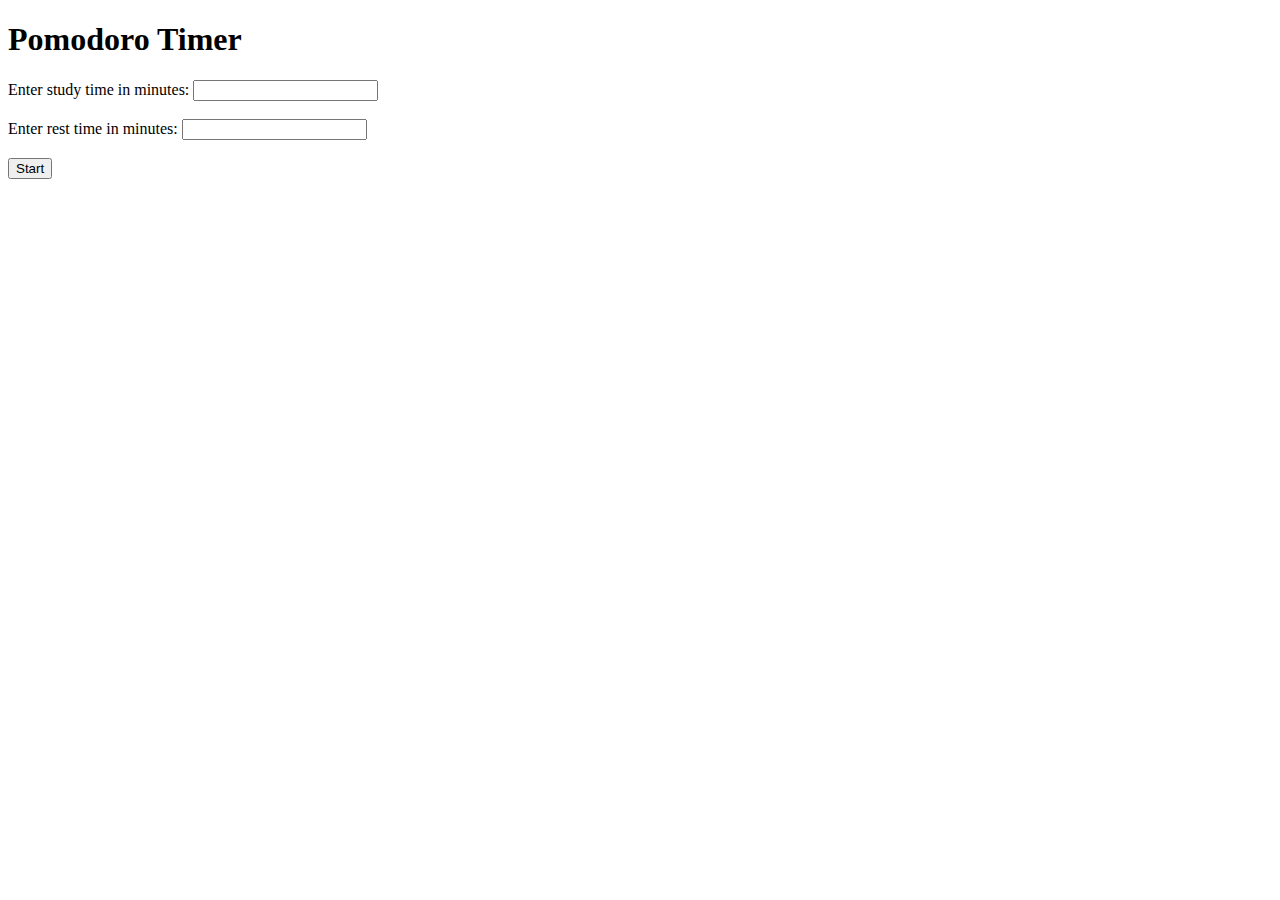
==== webpom.html @ 5f7f1d7a "Add files via upload" ====
<!DOCTYPE html>
<html>
<head>
    <title>Pomodoro Timer</title>
    <link rel="stylesheet" type="text/css" href="csspom.css">
 


</head>
<body>
        
    <h1>Pomodoro Timer</h1>
    <p>

        <label>Enter study time in minutes: </label>
        <input type="number" id="studytime">
        <br><br>
        <label>Enter rest time in minutes: </label>
        <input type="number" id="resttime">
        <br><br>
        <button onclick="startPomodoro()" id="startBtn">Start</button>
        <button onclick="cancelTimer()" id="cancelBtn" style="display: none;">Cancel</button>
        <div id="timerDisplay"></div>
    </p>


    <script>
        var interval;
        var startBtn = document.getElementById('startBtn');
        var cancelBtn = document.getElementById('cancelBtn');

        function pomodoro(studytime, resttime) {
            cancelBtn.style.display = 'inline';
            startBtn.disabled = true;

            var studySeconds = studytime * 60;
            var restSeconds = resttime * 60;

            countdown(studySeconds, "Study").then(function() {
                return countdown(restSeconds, "Rest");
            });
        }

        function countdown(t, rs) {
            return new Promise(function(resolve) {
                interval = setInterval(function() {
                    if (t <= 0 || isNaN(t)) {
                        clearInterval(interval);
                        resolve();
                    } else {
                        var min = Math.floor(t / 60);
                        var sec = t % 60;
                        document.getElementById('timerDisplay').innerText = rs + " time left: " + min.toString().padStart(2, '0') + ":" + sec.toString().padStart(2, '0');
                        t--;
                    }
                }, 1000);
            });
        }

        function startPomodoro() {
            var studytime = parseInt(document.getElementById('studytime').value);
            var resttime = parseInt(document.getElementById('resttime').value);

            if (isNaN(studytime) || isNaN(resttime)) {
                alert("Please enter valid numbers for study and rest times.");
            } else {
                pomodoro(studytime, resttime);
            }
        }

        function cancelTimer() {
            clearInterval(interval);
            document.getElementById('timerDisplay').innerText = '';
            cancelBtn.style.display = 'none';
            startBtn.disabled = false;
        }


    </script>


</body>
</html>
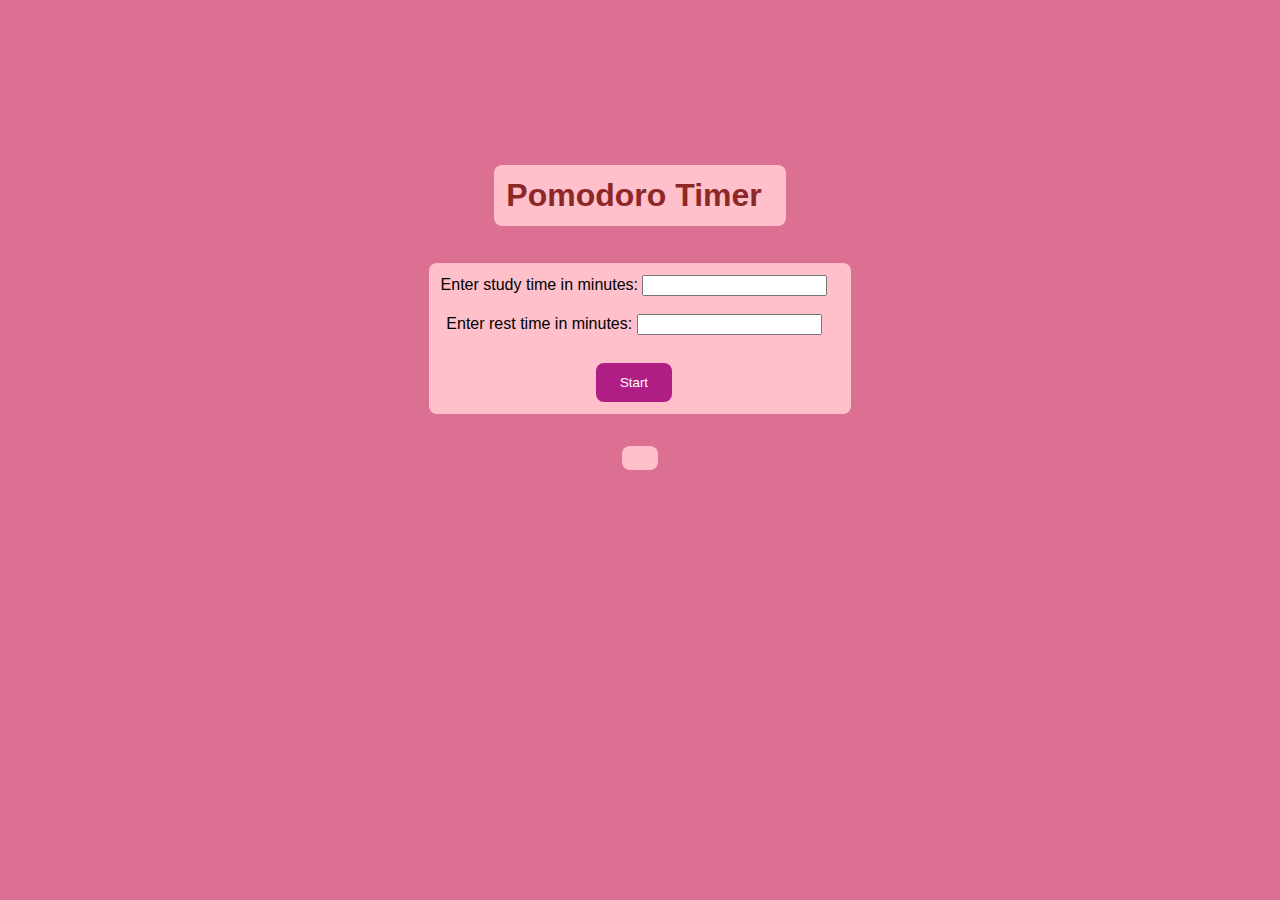
==== commit f834f445: "index.html" ====
--- a/webpom.html
+++ b/webpom.html
@@ -3,7 +3,7 @@
 <head>
     <title>Pomodoro Timer</title>
     <link rel="stylesheet" type="text/css" href="csspom.css">
- 
+  
 
 </head>
--- a/csspom.css
+++ b/csspom.css
@@ -0,0 +1,63 @@
+
+body {
+    font-family: 'Brush Script MT', cursive;    display: flex;
+    flex-direction: column;
+    justify-content: center;
+    align-items: center;
+    height: 70vh;
+    margin: 0;
+    background-color: palevioletred;
+    font-family: Arial, sans-serif;
+    text-align: center;
+    background-image: url('background/bg.jpg'); 
+
+    background-size: cover; 
+    background-position: center; 
+}
+
+h1 {
+    color: #8d2828;
+    padding: 12px 24px 12px 12px;
+    background-color: pink;
+    border-radius: 8px;
+}
+
+label {
+    font-family:'Franklin Gothic Medium', 'Arial Narrow', Arial, sans-serif;
+                                                    
+}
+button {
+    padding: 12px 24px ;
+    background-color: #af1e84;
+    color: white;
+    border: none;
+    cursor: pointer;
+    margin-top: 10px;
+    border-radius: 8px; 
+    transition: all 0.3s; 
+
+    &:hover {
+        transform: scale(1.05); /* bigger on hover */
+    }
+}
+
+button:disabled {
+    background-color: #ccc;
+    cursor: not-allowed;
+    
+}
+
+p{
+    
+    padding: 12px 24px 12px 12px;
+    background-color: pink;
+    border-radius: 8px;
+}
+
+div{
+    font-family:'Franklin Gothic Medium', 'Arial Narrow', Arial, sans-serif;
+    background-color: pink ;
+    font-size:x-large
+    
+}
+    
